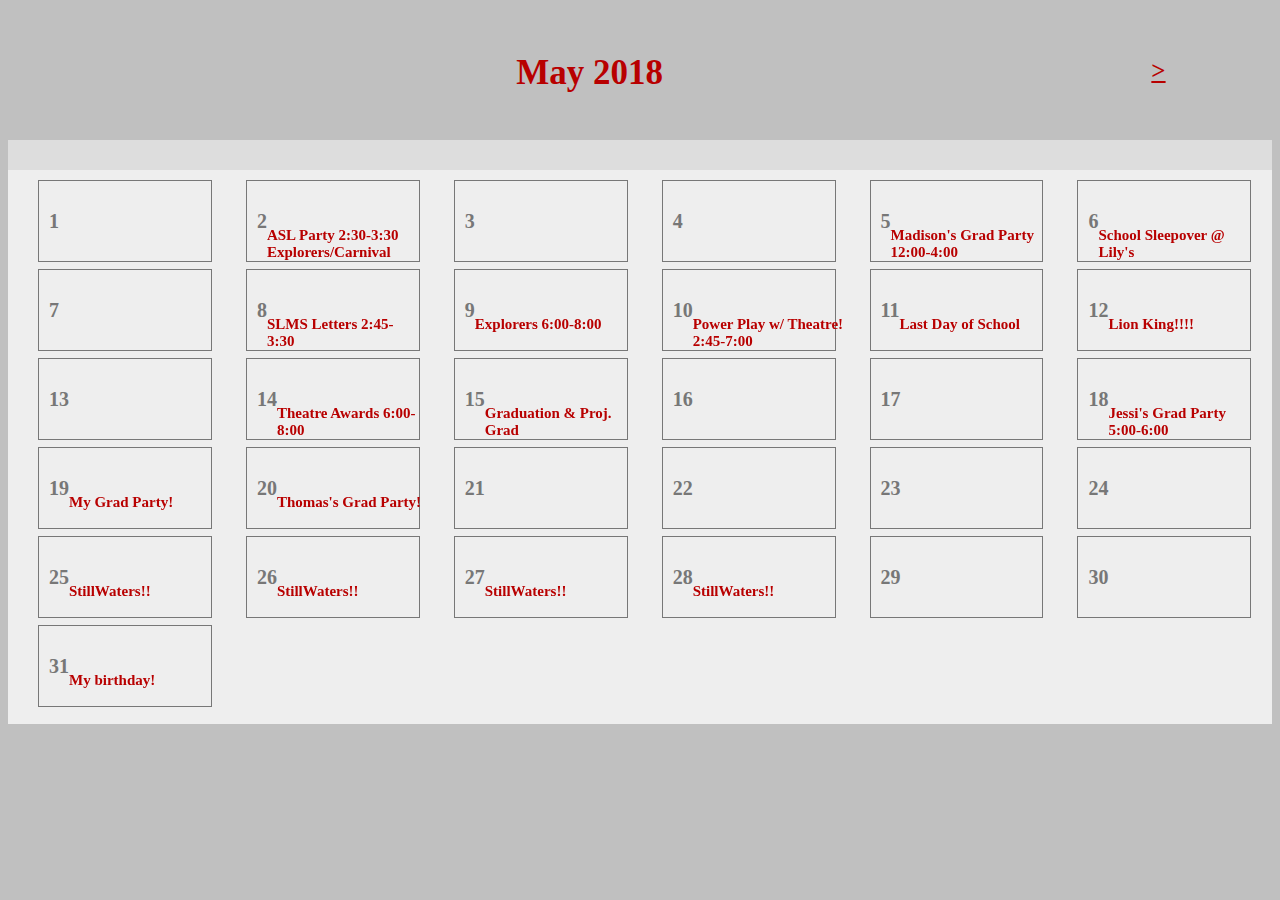
==== index.html @ 688a9ea6 "Update index.html" ====
<!DOCTYPE html>
<html>
  <head>
  <title>Emiline's Page</title>
  <link href="./style.css" type="text/css" rel="stylesheet"> 
</head>
<body>
<div class="month">
    <!--<li class="prev" href="./pmonth.html">&#10094;</li>-->
    <a class="next" href="./nmonth.html"> > </a>
    <h2><span style="font-size:35px">May 2018</span></h2>
</div>
  
<ul class="weekdays">
 <!--<li>Mon</li>
  <li>Tue</li>
  <li>Wed</li>
  <li>Thu</li>
  <li>Fri</li>
  <li>Sat</li>
  <li>Sun</li>-->
</ul>

<ul class="days">  
  <li>&nbsp; 1<span class="event"> </span><br></li>
  <li>&nbsp; 2<span class="event"><br>ASL Party 2:30-3:30<br>Explorers/Carnival</span><br></li>
  <li>&nbsp; 3<span class="event"> </span><br></li>
  <li>&nbsp; 4<span class="event"> </span><br></li>
  <li>&nbsp; 5<span class="event"><br>Madison's Grad Party 12:00-4:00</span><br></li>
  <li>&nbsp; 6<span class="event"><br>School Sleepover @ Lily's</span><br></li>
  <li>&nbsp; 7<span class="event"> </span><br></li>
  <li>&nbsp; 8<span class="event"><br>SLMS Letters 2:45-3:30</span><br></li>
  <li>&nbsp; 9<span class="event"><br>Explorers 6:00-8:00</span><br></li>
  <li>&nbsp; 10<span class="event"><br>Power Play w/ Theatre! 2:45-7:00</span><br></li>
  <li>&nbsp; 11<span class="event"><br>Last Day of School</span><br></li>
  <li>&nbsp; 12<span class="event"><br>Lion King!!!!</span><br></li>
  <li>&nbsp; 13<span class="event"> </span><br></li>
  <li>&nbsp; 14<span class="event"><br>Theatre Awards 6:00-8:00</span><br></li>
  <li>&nbsp; 15<span class="event"><br>Graduation & Proj. Grad</span><br></li>
  <li>&nbsp; 16<span class="event"> </span><br></li>
  <li>&nbsp; 17<span class="event"> </span><br></li>
  <li>&nbsp; 18<span class="event"><br>Jessi's Grad Party 5:00-6:00</span><br></li>
  <li>&nbsp; 19<span class="event"><br>My Grad Party!</span><br></li>
  <li>&nbsp; 20<span class="event"><br>Thomas's Grad Party!</span><br></li>
  <li>&nbsp; 21<span class="event"> </span><br></li>
  <li>&nbsp; 22<span class="event"> </span><br></li>
  <li>&nbsp; 23<span class="event"> </span><br></li>
  <li>&nbsp; 24<span class="event"> </span><br></li>
  <li>&nbsp; 25<span class="event"><br>StillWaters!!</span><br></li>
  <li>&nbsp; 26<span class="event"><br>StillWaters!!</span><br></li>
  <li>&nbsp; 27<span class="event"><br>StillWaters!!</span><br></li>
  <li>&nbsp; 28<span class="event"><br>StillWaters!!</span><br></li>
  <li>&nbsp; 29<span class="event"> </span><br></li>
  <li>&nbsp; 30<span class="event"> </span><br></li>
  <span height:80px><li>&nbsp; 31<span class="event"><br>My birthday!</span><br></li></span>
</ul>

</body>
</html>
---- style.css ----
body {
  background-color: Silver;
  font-family: 'Papyrus';
  font-weight: bold;
}
.month {
    padding: 20px;
    width: 90%;
    color: #B80000;
    text-align: center;
    font-size: 25px;
    line-height: 25px;
    margin-top: 4px;
    margin-bottom: 4px;
}

.month .prev {
    float: left;
    padding-top: 5px;
    color: #B80000;
}

.month .next {
    float: right;
    padding-top: 30px;
    color: #B80000;
}

.weekdays {
    margin: auto;
    padding: 15px 0px;
    background-color: #ddd;
}

.weekdays li {
    display: inline-block;
    width: 13.6%;
    color: #666;
    text-align: left;
    /*margin: auto;*/
    font-size: 25px;
}

.days {
    padding: 10px 0px;
    background: #eee;
    margin: auto;
}

.days li {
    list-style-type: none;
    display: inline-block;
    width: 13.6%;
    height: 80px;
    text-align: left;
    margin-left: 30px;
    margin-bottom: 7px;
    font-size: 20px;
    color: #777;
    border-style: solid;
    border-width: 0.5px; 
    align-content: center;
}

.event {
    color:#B80000;
    font-size: 15px;
    text-align: left;
    width: 12%;
    height: 80px;
    position: fixed;
}

@media screen and (max-width:720px) {
    .weekdays li, .days li {width: 13.1%;}
}

@media screen and (max-width: 420px) {
    .weekdays li, .days li {width: 12.5%;}
    .days li .active {padding: 2px;}
}

@media screen and (max-width: 290px) {
    .weekdays li, .days li {width: 12.2%;}
}
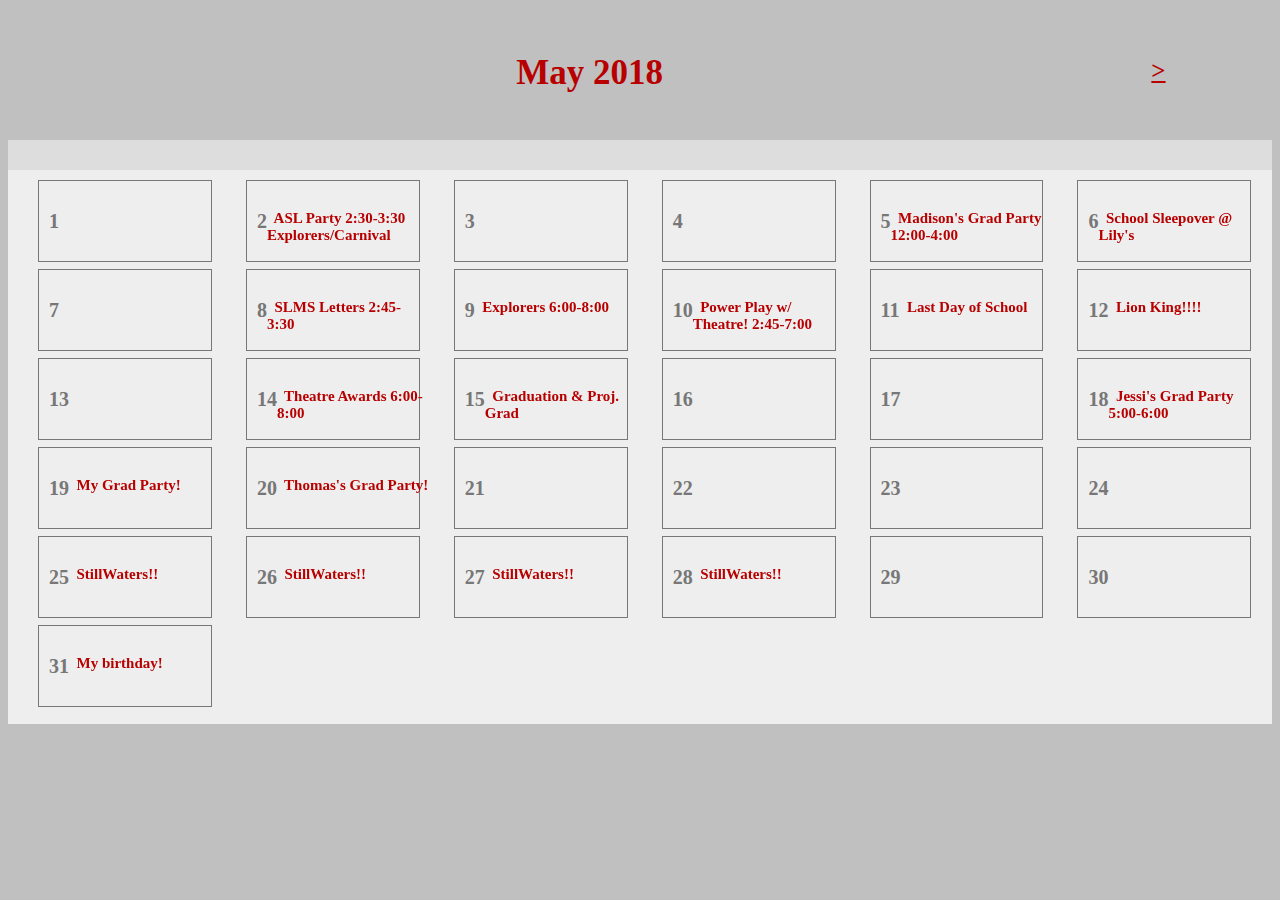
==== commit 47f71e7e: "Update index.html" ====
--- a/index.html
+++ b/index.html
@@ -23,36 +23,36 @@
 
 <ul class="days">  
   <li>&nbsp; 1<span class="event"> </span><br></li>
-  <li>&nbsp; 2<span class="event"><br>ASL Party 2:30-3:30<br>Explorers/Carnival</span><br></li>
+  <li>&nbsp; 2<span class="event">&nbsp; ASL Party 2:30-3:30<br>Explorers/Carnival</span><br></li>
   <li>&nbsp; 3<span class="event"> </span><br></li>
   <li>&nbsp; 4<span class="event"> </span><br></li>
-  <li>&nbsp; 5<span class="event"><br>Madison's Grad Party 12:00-4:00</span><br></li>
-  <li>&nbsp; 6<span class="event"><br>School Sleepover @ Lily's</span><br></li>
+  <li>&nbsp; 5<span class="event">&nbsp; Madison's Grad Party 12:00-4:00</span><br></li>
+  <li>&nbsp; 6<span class="event">&nbsp; School Sleepover @ Lily's</span><br></li>
   <li>&nbsp; 7<span class="event"> </span><br></li>
-  <li>&nbsp; 8<span class="event"><br>SLMS Letters 2:45-3:30</span><br></li>
-  <li>&nbsp; 9<span class="event"><br>Explorers 6:00-8:00</span><br></li>
-  <li>&nbsp; 10<span class="event"><br>Power Play w/ Theatre! 2:45-7:00</span><br></li>
-  <li>&nbsp; 11<span class="event"><br>Last Day of School</span><br></li>
-  <li>&nbsp; 12<span class="event"><br>Lion King!!!!</span><br></li>
+  <li>&nbsp; 8<span class="event">&nbsp; SLMS Letters 2:45-3:30</span><br></li>
+  <li>&nbsp; 9<span class="event">&nbsp; Explorers 6:00-8:00</span><br></li>
+  <li>&nbsp; 10<span class="event">&nbsp; Power Play w/ Theatre! 2:45-7:00</span><br></li>
+  <li>&nbsp; 11<span class="event">&nbsp; Last Day of School</span><br></li>
+  <li>&nbsp; 12<span class="event">&nbsp; Lion King!!!!</span><br></li>
   <li>&nbsp; 13<span class="event"> </span><br></li>
-  <li>&nbsp; 14<span class="event"><br>Theatre Awards 6:00-8:00</span><br></li>
-  <li>&nbsp; 15<span class="event"><br>Graduation & Proj. Grad</span><br></li>
+  <li>&nbsp; 14<span class="event">&nbsp; Theatre Awards 6:00-8:00</span><br></li>
+  <li>&nbsp; 15<span class="event">&nbsp; Graduation & Proj. Grad</span><br></li>
   <li>&nbsp; 16<span class="event"> </span><br></li>
   <li>&nbsp; 17<span class="event"> </span><br></li>
-  <li>&nbsp; 18<span class="event"><br>Jessi's Grad Party 5:00-6:00</span><br></li>
-  <li>&nbsp; 19<span class="event"><br>My Grad Party!</span><br></li>
-  <li>&nbsp; 20<span class="event"><br>Thomas's Grad Party!</span><br></li>
+  <li>&nbsp; 18<span class="event">&nbsp; Jessi's Grad Party 5:00-6:00</span><br></li>
+  <li>&nbsp; 19<span class="event">&nbsp; My Grad Party!</span><br></li>
+  <li>&nbsp; 20<span class="event">&nbsp; Thomas's Grad Party!</span><br></li>
   <li>&nbsp; 21<span class="event"> </span><br></li>
   <li>&nbsp; 22<span class="event"> </span><br></li>
   <li>&nbsp; 23<span class="event"> </span><br></li>
   <li>&nbsp; 24<span class="event"> </span><br></li>
-  <li>&nbsp; 25<span class="event"><br>StillWaters!!</span><br></li>
-  <li>&nbsp; 26<span class="event"><br>StillWaters!!</span><br></li>
-  <li>&nbsp; 27<span class="event"><br>StillWaters!!</span><br></li>
-  <li>&nbsp; 28<span class="event"><br>StillWaters!!</span><br></li>
+  <li>&nbsp; 25<span class="event">&nbsp; StillWaters!!</span><br></li>
+  <li>&nbsp; 26<span class="event">&nbsp; StillWaters!!</span><br></li>
+  <li>&nbsp; 27<span class="event">&nbsp; StillWaters!!</span><br></li>
+  <li>&nbsp; 28<span class="event">&nbsp; StillWaters!!</span><br></li>
   <li>&nbsp; 29<span class="event"> </span><br></li>
   <li>&nbsp; 30<span class="event"> </span><br></li>
-  <span height:80px><li>&nbsp; 31<span class="event"><br>My birthday!</span><br></li></span>
+  <li>&nbsp; 31<span class="event">&nbsp; My birthday!</span><br></li>
 </ul>
 
 </body>
--- a/style.css
+++ b/style.css
@@ -62,12 +62,18 @@
     align-content: center;
 }
 
+.pastevent {
+   color:#B80000;
+   font-size: 15px;
+   width: 12%;
+   align: left;
+}  
+
 .event {
     color:#B80000;
     font-size: 15px;
-    text-align: left;
     width: 12%;
-    height: 80px;
+    align: left;
     position: fixed;
 }
 
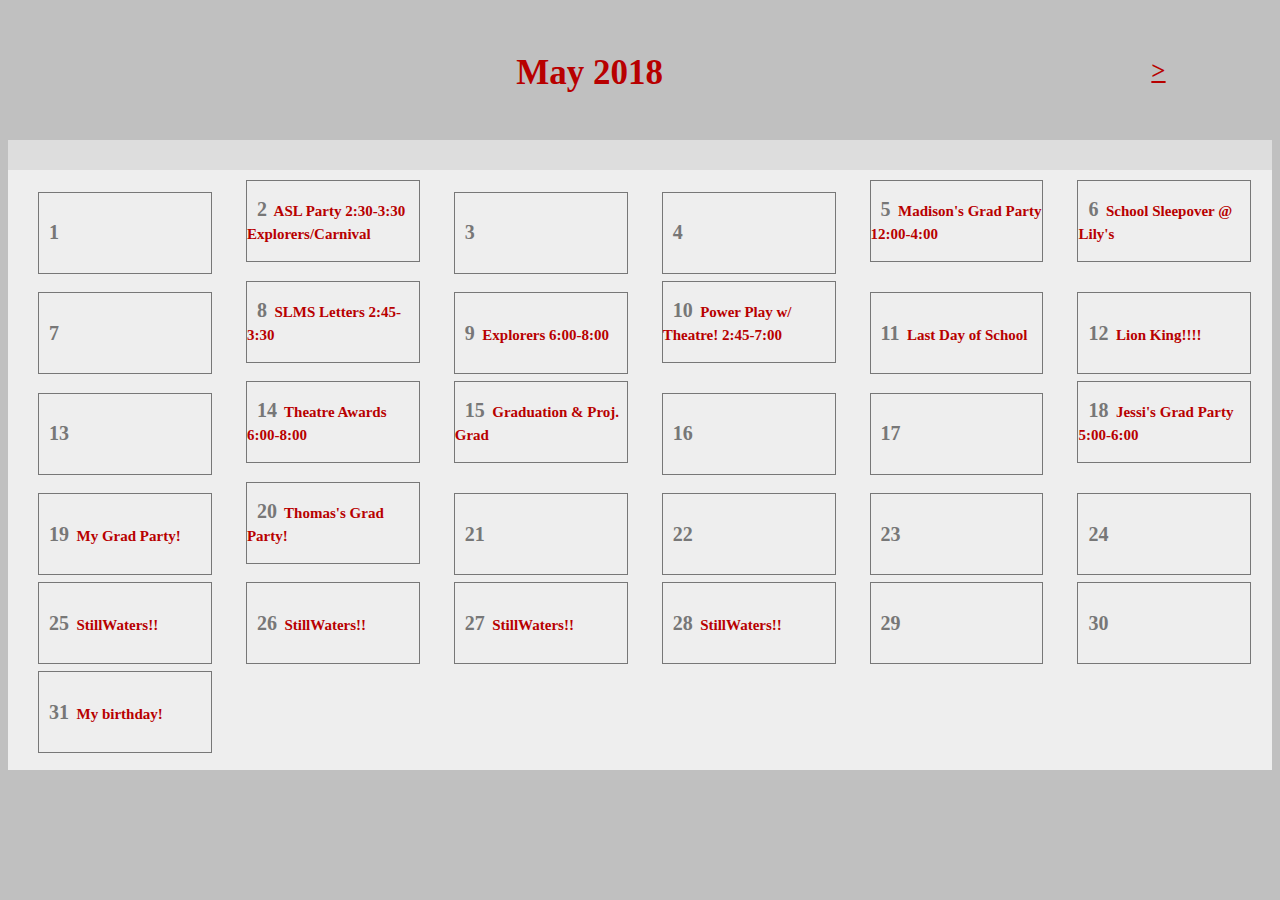
==== commit 7647eeb8: "Update index.html" ====
--- a/index.html
+++ b/index.html
@@ -22,12 +22,12 @@
 </ul>
 
 <ul class="days">  
-  <li>&nbsp; 1<span class="event"> </span><br></li>
-  <li>&nbsp; 2<span class="event">&nbsp; ASL Party 2:30-3:30<br>Explorers/Carnival</span><br></li>
-  <li>&nbsp; 3<span class="event"> </span><br></li>
-  <li>&nbsp; 4<span class="event"> </span><br></li>
-  <li>&nbsp; 5<span class="event">&nbsp; Madison's Grad Party 12:00-4:00</span><br></li>
-  <li>&nbsp; 6<span class="event">&nbsp; School Sleepover @ Lily's</span><br></li>
+  <li>&nbsp; 1<span class="event"> </span></li>
+  <li>&nbsp; 2<span class="event">&nbsp; ASL Party 2:30-3:30<br>Explorers/Carnival</span></li>
+  <li>&nbsp; 3<span class="event"> </span></li>
+  <li>&nbsp; 4<span class="event"> </span></li>
+  <li>&nbsp; 5<span class="event">&nbsp; Madison's Grad Party 12:00-4:00</span></li>
+  <li>&nbsp; 6<span class="event">&nbsp; School Sleepover @ Lily's</span></li>
   <li>&nbsp; 7<span class="event"> </span><br></li>
   <li>&nbsp; 8<span class="event">&nbsp; SLMS Letters 2:45-3:30</span><br></li>
   <li>&nbsp; 9<span class="event">&nbsp; Explorers 6:00-8:00</span><br></li>
--- a/style.css
+++ b/style.css
@@ -72,9 +72,7 @@
 .event {
     color:#B80000;
     font-size: 15px;
-    width: 12%;
-    align: left;
-    position: fixed;
+    align: center;
 }
 
 @media screen and (max-width:720px) {
